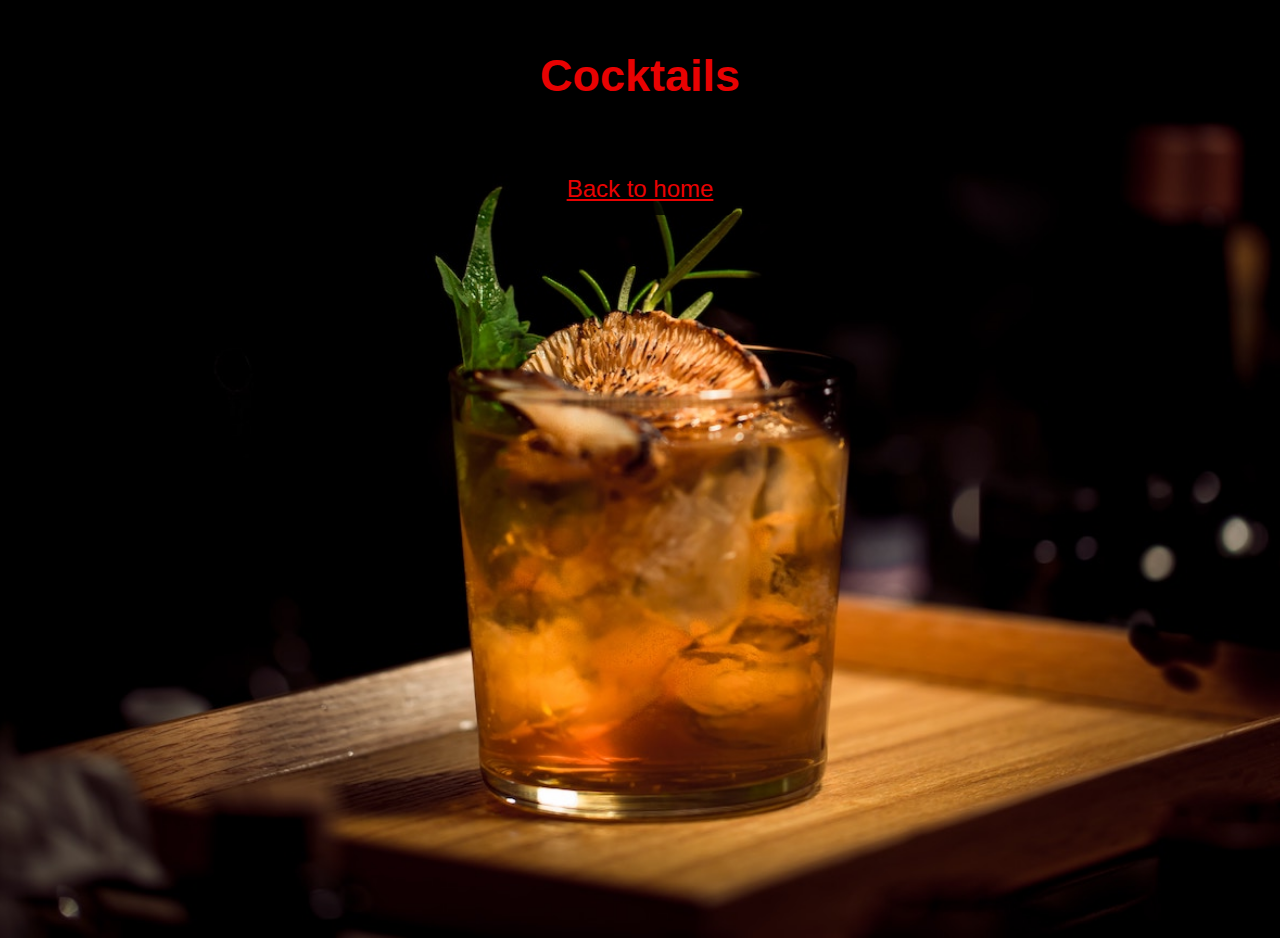
==== details.html @ 5b7ed993 "initial-commit" ====
<!--Written by Rennie Kipchirchir on 09/25/23------------------->
<!DOCTYPE html>
<html lang="en">
    <head>
        <meta charset="UTF-8" />
        <meta name="viewport" content="width=device-width, initial-scale=1.0" />
        <title>Cocktails Recipes</title>

        <!------------style for the rest of the pages-------------->
        <link rel="stylesheet" href="style.css" />

        <!--------------------JQuery script tag----------------->
        <script src="https://code.jquery.com/jquery-3.6.0.min.js"></script>

        <!-----font-awesome-icons-->
        <link
            rel="stylesheet"
            href="https://cdnjs.cloudflare.com/ajax/libs/font-awesome/5.15.3/css/all.min.css"
            integrity="sha384-XX..."
            crossorigin="anonymous"
        />
    </head>
    <body>
        <div class="home" id="home">
            <div class="home-items">
                <div class="header-text">
                    <h1>Cocktails</h1>
                </div>
                <div class="cocktail-info">
                    <h1>What it does</h1>
                    <p></p>
                </div>
                <div class="cocktail-info">
                    <h1>What it does</h1>
                    <p></p>
                    <h1>Parameters</h1>
                    <p></p>
                </div>
                <div class="cocktail-info">
                    <h1>Applications</h1>
                    <p></p>
                </div>
                <div class="details">
                    <a href="index.html">Back to home</a>
                </div>
            </div>
        </div>
    </body>
</html>
---- style.css ----
* {
    margin: 0;
    padding: 0;
    font-family: 'Trebuchet MS', 'Lucida Sans Unicode', 'Lucida Grande',
        'Lucida Sans', Arial, sans-serif;
}

html {
    scroll-behavior: smooth; /*for smooth movement of page*/
}

body {
    background-color: black;
    background-image: url(Images/home4.jpg); /*adds background image to page*/
    width: 100%; /*cover entire page width*/
    height: 100vh; /*adjust to visible height of the page*/
    background-size: cover; /*to allow even scaling depending on page size*/
    background-position: center; /*puts scale focus to center*/
    background-repeat: no-repeat; /*display image only once*/
    overflow-x: hidden;
}

.home-items {
    display: flex;
    justify-content: center;
    align-items: center;
    flex-direction: column;
    margin: 3%;
}

.header-text {
    width: 100%;
    text-align: center;
    padding: 1%;
}

.header-text h1 {
    color: rgb(232, 2, 2);
    font-size: 45px;
    font-weight: bold;
}

.search-bar {
    padding: 2%;
}

.search-bar form {
    display: flex;
}

.search-bar form input {
    padding: 10px 30px;
    font-size: 24px;
    color: black;
    border-radius: 5px;
}

.search-bar form button {
    padding: 10px 30px;
    font-size: 24px;
    border-radius: 5px;
    color: rgb(1, 28, 1);
    background-color: rgb(255, 2, 2);
    cursor: pointer;
}

.search-bar form button:hover {
    background-color: orangered;
}

.cocktail-info {
    border: 2px solid orangered;
    border-radius: 5px;
    background-color: rgba(0, 0, 0, 0.8);
    height: auto;
    width: 30%;
    padding: 2%;
    display: none;
}

.details {
    margin: 5%;
    background-color: rgba(0, 0, 0, 0.8);
    border-radius: 5px;
    height: 40px;
}

.details a {
    color: rgb(233, 2, 2);
    font-size: 24px;
    padding: 20px;
}

.drinkDetails {
    display: flex;
    flex-direction: column;
}

.drinkName {
    display: flex;
    justify-content: center;
    align-items: center;
    flex-direction: column;
}
.drinkName h2 {
    width: 100%;
    text-align: center;
    font-size: 30px;
    color: rgb(233, 2, 2);
}
.drinkName img {
    margin: 20px 0;
    border-radius: 10px;
    width: 40%;
    height: 40%;
}
.ingredients,
.instructions {
    padding: 1%;
}

.cocktail-info .ingredients ul {
    padding-left: 20px;
}

.cocktail-info .ingredients li {
    color: wheat;
}
.ingredients h3,
.instructions h3 {
    font-size: 20px;
    color: rgb(233, 2, 2);
    border-bottom: 2px solid orangered;
    margin: 10px;
}

.instructions p {
    color: wheat;
}

.no-drink {
    color: wheat;
}
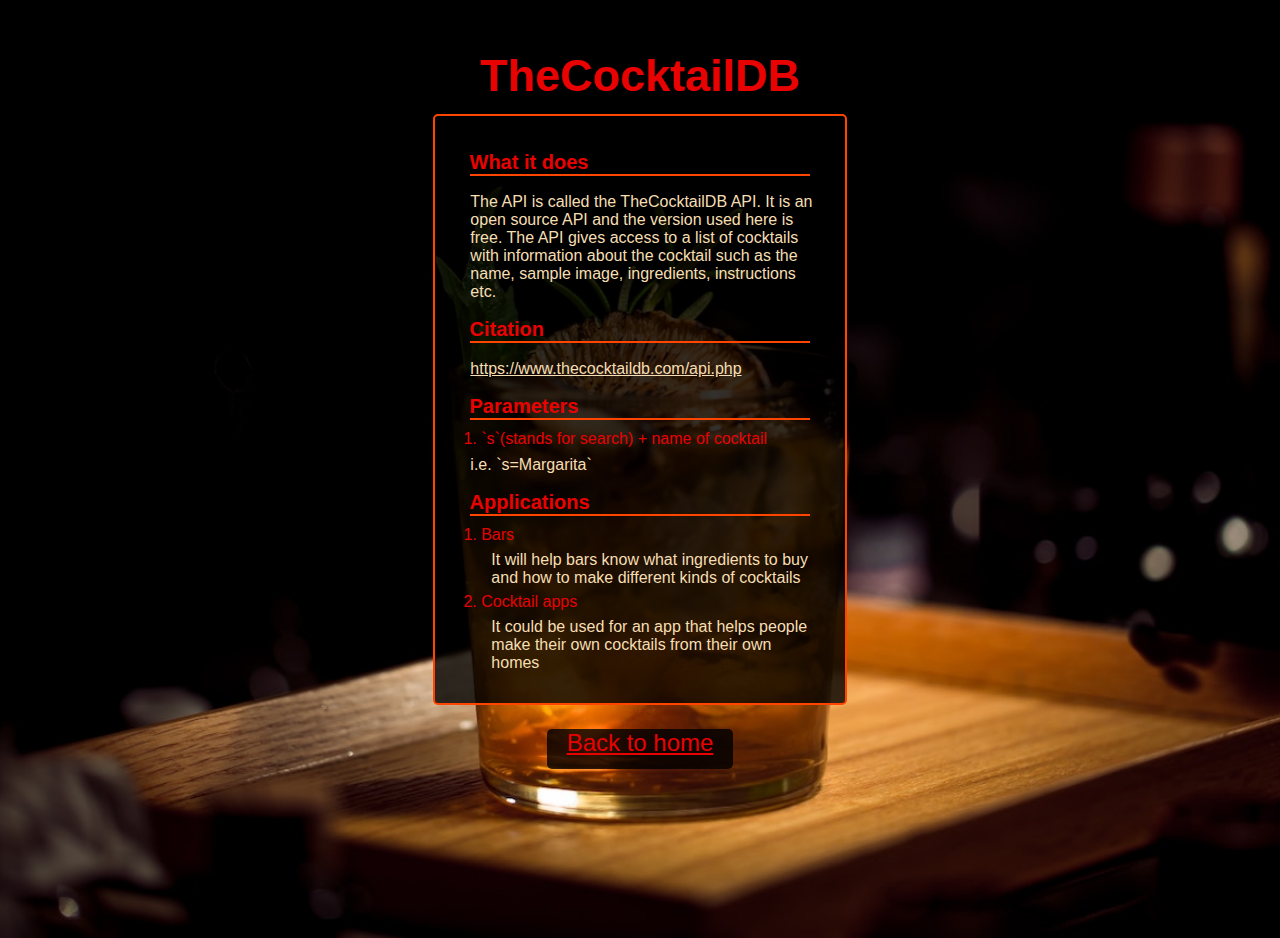
==== commit e45a4dc5: "added-citation" ====
--- a/details.html
+++ b/details.html
@@ -24,21 +24,45 @@
         <div class="home" id="home">
             <div class="home-items">
                 <div class="header-text">
-                    <h1>Cocktails</h1>
+                    <h1>TheCocktailDB</h1>
                 </div>
-                <div class="cocktail-info">
-                    <h1>What it does</h1>
-                    <p></p>
-                </div>
-                <div class="cocktail-info">
-                    <h1>What it does</h1>
-                    <p></p>
-                    <h1>Parameters</h1>
-                    <p></p>
-                </div>
-                <div class="cocktail-info">
-                    <h1>Applications</h1>
-                    <p></p>
+                <div class="api-container">
+                    <div class="api-info">
+                        <h1>What it does</h1>
+                        <p>
+                            The API is called the TheCocktailDB API. It is an
+                            open source API and the version used here is free.
+                            The API gives access to a list of cocktails with
+                            information about the cocktail such as the name,
+                            sample image, ingredients, instructions etc.
+                        </p>
+                    </div>
+                    <div class="api-info">
+                        <h1>Citation</h1>
+                        <p class="api-link">
+                            https://www.thecocktaildb.com/api.php
+                        </p>
+                        <h1>Parameters</h1>
+                        <ol>
+                            <li>`s`(stands for search) + name of cocktail</li>
+                        </ol>
+                        <p>i.e. `s=Margarita`</p>
+                    </div>
+                    <div class="api-info">
+                        <h1>Applications</h1>
+                        <ol>
+                            <li>Bars</li>
+                            <p>
+                                It will help bars know what ingredients to buy
+                                and how to make different kinds of cocktails
+                            </p>
+                            <li>Cocktail apps</li>
+                            <p>
+                                It could be used for an app that helps people
+                                make their own cocktails from their own homes
+                            </p>
+                        </ol>
+                    </div>
                 </div>
                 <div class="details">
                     <a href="index.html">Back to home</a>
--- a/style.css
+++ b/style.css
@@ -55,6 +55,10 @@
     border-radius: 5px;
 }
 
+.search-bar form input:focus {
+    outline: 2px solid orangered;
+}
+
 .search-bar form button {
     padding: 10px 30px;
     font-size: 24px;
@@ -79,7 +83,7 @@
 }
 
 .details {
-    margin: 5%;
+    margin: 2%;
     background-color: rgba(0, 0, 0, 0.8);
     border-radius: 5px;
     height: 40px;
@@ -136,8 +140,92 @@
 
 .instructions p {
     color: wheat;
+    padding-left: 10px;
 }
 
 .no-drink {
     color: wheat;
 }
+
+.api-container {
+    border: 2px solid orangered;
+    border-radius: 5px;
+    background-color: rgba(0, 0, 0, 0.8);
+    height: auto;
+    width: 30%;
+    padding: 2%;
+}
+
+.api-info h1 {
+    font-size: 20px;
+    color: rgb(233, 2, 2);
+    border-bottom: 2px solid orangered;
+    margin: 10px;
+}
+
+.api-info p {
+    color: wheat;
+    padding-left: 3%;
+    padding-top: 2%;
+    padding-bottom: 2%;
+}
+
+.api-info ol {
+    font-size: 16px;
+    color: rgb(232, 2, 2);
+    padding-left: 6%;
+}
+
+.api-link {
+    text-decoration: underline;
+}
+
+@media screen and (max-width: 950px) {
+    .cocktail-info {
+        margin: 5%;
+        width: 50%;
+    }
+
+    .api-container {
+        margin: 5%;
+        width: 50%;
+    }
+}
+
+@media screen and (max-width: 450px) {
+    .header-text h1 {
+        font-size: 35px;
+    }
+
+    .search-bar form input {
+        font-size: 16px;
+    }
+
+    .search-bar {
+        padding: 4%;
+    }
+
+    .search-bar form button {
+        font-size: 16px;
+    }
+
+    .cocktail-info {
+        width: 80%;
+    }
+
+    .instructions p {
+        margin-bottom: 10px;
+    }
+
+    .details a {
+        font-size: 22px;
+    }
+
+    .api-container {
+        width: 80%;
+    }
+
+    .api-info {
+        padding: 1%;
+    }
+}
